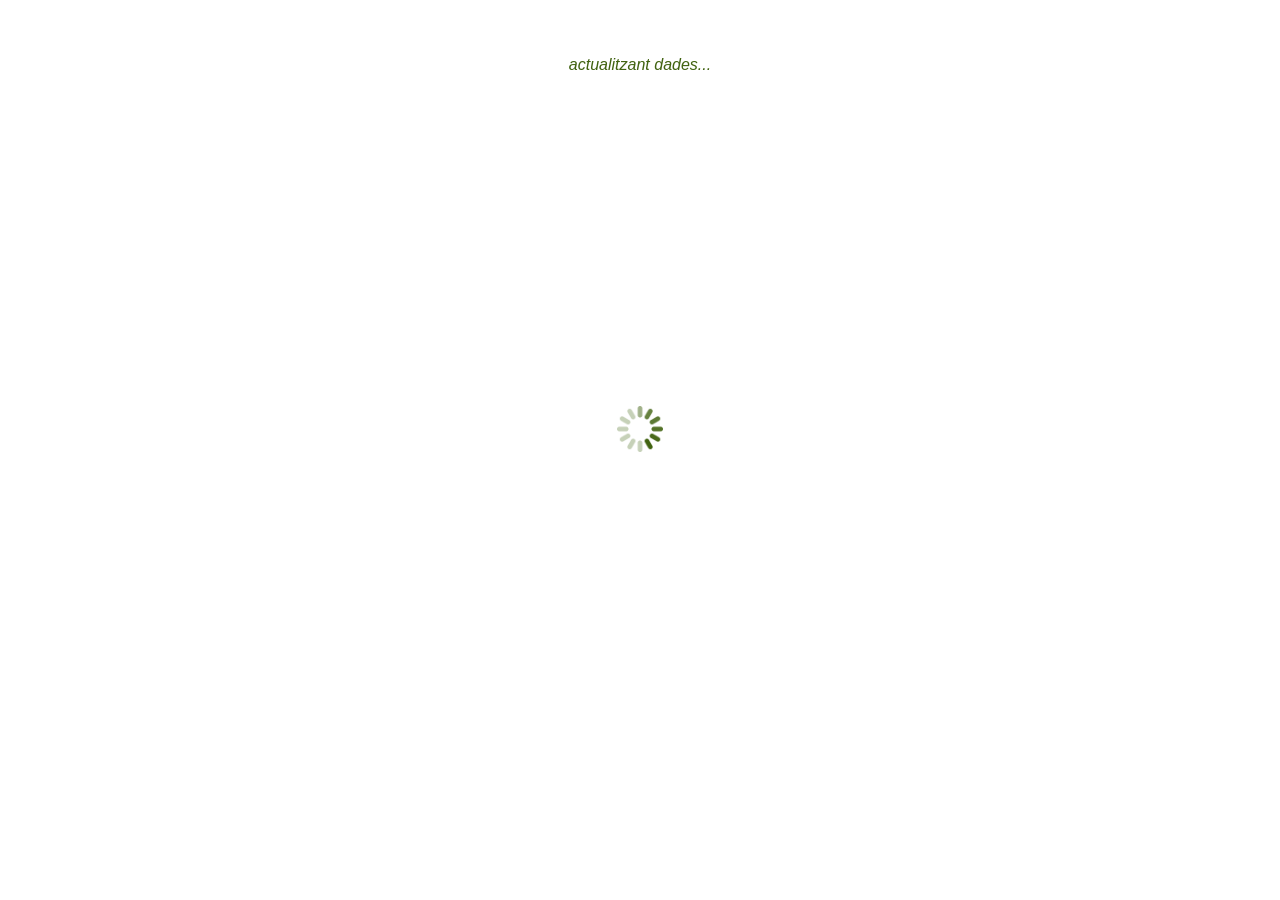
==== www/index.html @ baa171ff "20150701_1" ====
<!DOCTYPE html>
<!--
    Copyright (c) 2012-2014 Adobe Systems Incorporated. All rights reserved.

    Licensed to the Apache Software Foundation (ASF) under one
    or more contributor license agreements.  See the NOTICE file
    distributed with this work for additional information
    regarding copyright ownership.  The ASF licenses this file
    to you under the Apache License, Version 2.0 (the
    "License"); you may not use this file except in compliance
    with the License.  You may obtain a copy of the License at

    http://www.apache.org/licenses/LICENSE-2.0

    Unless required by applicable law or agreed to in writing,
    software distributed under the License is distributed on an
    "AS IS" BASIS, WITHOUT WARRANTIES OR CONDITIONS OF ANY
     KIND, either express or implied.  See the License for the
    specific language governing permissions and limitations
    under the License.
-->
<html>
    <head>
        <meta charset="utf-8" />
        <title>GISQ test</title>
        <meta name="description" content="" />
        <meta name="keywords" content="" />
        <meta name="author" content="" />
        <meta name="viewport" content="width=device-width; initial-scale=1" />
        <!-- WARNING: for iOS 7, remove the width=device-width and height=device-height attributes. See https://issues.apache.org/jira/browse/CB-4323 -->
        <!--<meta name="viewport" content="user-scalable=no, initial-scale=1, maximum-scale=1, minimum-scale=1, width=device-width, height=device-height, target-densitydpi=device-dpi" />-->
        <!-- !CSS -->
        <link href="css/themes/Rojos/rojo.css" rel="stylesheet" />
        <link href="css/themes/Rojos/jquery.mobile.icons.min.css" rel="stylesheet" />
        <link href="css/jquery.mobile.structure-1.4.5.min.css" rel="stylesheet" type="text/css" />
        <link href="css/jquery.mobile.datebox-1.0.2.min.css" rel="stylesheet" type="text/css" />
        <link href="css/utiles.css" rel="stylesheet" />

        <script src="js/jquery-1.11.1.min.js" type="text/javascript"></script>
        <script src="js/jquery.json-2.2.min.js" type="text/javascript"></script>
        <script src="js/jquery.mobile-1.4.5.min.js" type="text/javascript"></script>
        <script src="js/jquery.mobile.datebox-1.0.2.min.js" type="text/javascript"></script>
        <script src="js/jquery.ba-dotimeout.min.js" type="text/javascript"></script>
        <script src="js/diagnostic.js" type="text/javascript"></script>

        <!-- Base de dades (localStorage) -->
        <script src="js/jstorage.js" type="text/javascript"></script>

        <!-- Negocio  -->
        <script src="negocio/variables.js" type="text/javascript"></script>
        <script src="negocio/utilitats.js" type="text/javascript"></script>
        <script src="negocio/negoci.js" type="text/javascript"></script>
        <script src="negocio/baseDades.js" type="text/javascript"></script>
        <script src="negocio/webService.js" type="text/javascript"></script>
        <script src="negocio/pageTipoIncidencia.js" type="text/javascript"></script>
        <script src="negocio/pageDatosIncidencia.js" type="text/javascript"></script>
        <script src="negocio/pageIdentificacion.js" type="text/javascript"></script>
        <script src="negocio/pageConsultaIncidencias.js" type="text/javascript"></script>
        <script src="negocio/pageInfoEnvio.js" type="text/javascript"></script>
        <!-- objetos -->
        <script src="objetos/usuari.js" type="text/javascript"></script>
        <script src="objetos/carrer.js" type="text/javascript"></script>
        <script src="objetos/comunicat.js" type="text/javascript"></script>
        <script src="https://maps.googleapis.com/maps/api/js?v=3.exp&sensor=true&language=ca-ES"></script>
        <script type="text/javascript" charset="utf-8" src="EmailComposer.js"></script>

    </head>
    <body style="margin: auto; width: 100%;">
    <!-- Página Principal  -->
    <div data-role="page" id="pageIndex">
        <div data-role="content" data-theme="c" style="padding-left:0">
            <div class="div-loading fit-content">
                <label>actualitzant dades...</label>
            </div>
        </div>
    </div>
    <div data-role="page" id="pageTipoIncidencia">
        <div data-role="panel" id="leftmenu1" data-display="overlay" data-position="right" data-theme="c" style="background-color:#f3f3f3" class="ui-panel ui-panel-position-right ui-panel-display-overlay ui-body-a ui-panel-animate ui-panel-open">
            <div class="mi-cab-menu">
                <img alt="" src="images/logo-menu.png" height="42" /><div class="mi-cab-menu-texto">TEST</div>
            </div>
            <ul class="mi-ul">
                <li>
                    <a href="" onclick="abrirPagina('pageTipoIncidencia', false)"><div class="mi-selected">Nou comunicat</div></a>
                </li>
                <li>
                    <a href="" onclick="abrirPagina('pageIdentificacion', false)"><div>Identificació</div></a>
                </li>
                <li>
                    <a href="" onclick="abrirPagina('pageConsultaIncidencias', false)"><div>Llista comunicats</div></a>
                </li>
                <li id="liSalir1">
                    <a href="" onclick="salir()"><div>Sortir</div></a>
                </li>
            </ul>
        </div>
        <div data-role="header" data-theme="c" style="border: 0px">
            <table width="100%" cellspacing="0" cellpadding="0" border="0" class="tablacab">
                <tr>
                    <td width="90%" style="text-align: center">
                        <h3 style="margin: 0em">Tipus incidència</h3>
                    </td>
                    <td class="mi-util-ancho">
                        <div class="mi-boton-cab">
                            <a href="#leftmenu1"><img alt="" src="css/themes/Rojos/images/icons-png/bars-white.png" width="20" /></a>
                        </div>
                    </td>
                </tr>
            </table>
        </div>

        <div data-role="content" data-theme="c" style="padding-left:1%;padding-right:1%;padding-top:2%">
            <div id="divTipoInci">
            </div>
        </div>
    </div>
    <div data-role="page" id="pageDatosIncidencia">
        <div data-role="header"  data-theme="c" style="border: 0px">
            <table width="100%" cellspacing="0" cellpadding="0" border="0" class="tablacab">
                <tr>
                    <td align="left">
                        <div class="mi-util">
                            <a href="" onclick="handleBackButton()">
                                <table cellspacing="0" cellpadding="0" border="0" style="color: #ffffff;">
                                    <tr>
                                        <td>
                                            <img alt="" src="css/themes/Rojos/images/icons-png/carat-l-white.png" width="20" />
                                        </td>
                                        <td style="padding-left: 2px" >
                                            <h3 style="margin: 0em">
                                                Dades incidència
                                            </h3>
                                        </td>
                                    </tr>
                                </table>
                            </a>
                        </div>
                    </td>
                    <!--<td class="mi-util-ancho">-->
                        <!--<div class="mi-util">-->
                            <!--<a href="" onclick="handleBackButton()"><img alt="" src="css/themes/Rojos/images/icons-png/carat-l-white.png" width="20" /></a>-->
                        <!--</div>-->
                    <!--</td>-->
                    <!--<td align="center" style="height: 30px;padding-top: 3px">-->
                        <!--<h3  style="margin: 0em;">Dades incidència</h3>-->
                    <!--</td>-->
                </tr>
            </table>
        </div>
        <div data-role="content" data-theme="c" style="padding:0px">
            <div style="display:table;width: 98%; padding-top: 5px;padding-left:1%;padding-right: 1% ">
                <div id="divFoto" style="float:left;width:70%;">
                    <img id="imgFoto" src="images/sinFoto.png" style="max-height:130px;max-width:100%; border:1px solid #dddddd" onclick="abrirPagina('pageZoomFoto', false);" />
                </div>
                <div id="TipusInci" style="float:right;width:30%;margin-top:30px;text-align:center">
                    <img id="TipusInciImg" alt="" src="" style="width:40px;" />
                    <div id="TipusInciText" style="padding-top:7px;font-size:14px;color:#416310;"></div>
                </div>
            </div>
            <div style="padding-left:5px;padding-right: 5px">
                <table style="width: 100%;border:1px solid #dddddd">
                    <tr>
                        <td>
                            <div id="divDireccion" style="height: 185px;">
                                <table style="width: 100%;">
                                    <tr>
                                        <td class="tdSelect">
                                            <select name="selectLletraIniCARRER" id="selectLletraIniCARRER" data-theme="c" ></select>
                                        </td>
                                    </tr>
                                    <tr>
                                        <td class="tdSelect">
                                            <select name="selectCARRER"  id="selectCARRER"  data-theme="c" ></select>
                                        </td>
                                    </tr>
                                    <tr>
                                        <td>
                                            <input type="text" maxlength="5" placeholder="numero" name="inputNUM" data-inline="true" id="inputNUM"  data-mini="false" data-theme="c" data-placeholder="numero" />
                                        </td>
                                    </tr>
                                </table>

                            </div>
                            <div id="divCargarMapaAlta" class="div-loading" style="height: 185px;">
                                <label>cercant localització...</label>
                            </div>
                            <div id='divMensajeMapa' class="div-mensaje" style="height: 185px;">
                                <label id="lblMensajeMapa">
                                    la localització sobre plànol no ha estat possible
                                </label>
                                <a href="#" id="buttonReintentarMapa" onclick="abrirPagina('pageInfoEnvio', false)"
                                   data-mini="true" data-inline="false" data-role="button" data-theme="c" style="width:60%;height:25px ;padding-top:10px;text-align:center;margin:auto">
                                    Reintentar
                                </a>
                            </div>
                            <div id="divMapa" style="width: 100%">
                                <div id="divMapaAlta" style="height: 195px;">
                                </div>
                                <label id="labelDireccion"></label>
                            </div>
                        </td>
                    </tr>
                </table>
            </div>
            <div style="padding-left:5px;padding-right: 5px">
                <table style="width:100%">
                    <tr>
                        <td>
                            <input type="text" name="textareaComentari" id="textareaComentari" placeholder="la incidència, el suggeriment, la queixa, ..."
                                   data-clear-btn="true" />
                        </td>
                        <td style="width:30px">
                                <a id="buttonAudio" href="#" onclick="AudioGrabacionConfirma()">
                                <img id="imgAudio" src="images/micro.png" style="width:30px;float:right" />
                            </a>
                        </td>
                        <td style="width:30px">
                            <a id="buttonAudioPlay" href="#" >
                                <img id="imgAudioPlay" src="images/play_gray.png" style="width:30px;float:right" />
                            </a>
                        </td>
                    </tr>
                </table>
            </div>
            <div style="padding-left:5px;padding-right: 5px">
                <a href="#" id="buttonEnviar"  data-mini="true" data-inline="false" data-role="button" data-theme="c" style="width:90%;height:25px ;padding-top:10px;text-align:center;margin:auto">
                    Enviar
                </a>
            </div>
            <div id="divDatosIncidenciaEspera" class="fit-content" style="display: none">
                <div class="divCargar">

                </div>
                <div class="div-loading divCargarDatos"  style="height: 15%" ><label>pocessant dades...</label></div>
            </div>
            <div id="divDatosIncidenciaAudioPlay" class="fit-content" style="display: none">
                <div class="divCargar">

                </div>
                <div class="divCargarDatos"  style="height: 130px" >
                    <table width="100%">
                        <tr><td colspan="3">
                            <a  id="buttonAudioPlayCerrar" onclick="cerrarAudio()"   ><img alt=""  src="images/delete-red.png" style="width:20px;float:right" /></a>

                        </td></tr>
                        <tr>                    <td width="100px" valign="center" colspan="3" style="min-height: 20px">
                            <div style="border:1px solid #f5f5f5;background-color: #f5f5f5 ">
                            <p id="audio_position" style="font-family: Arial; font-size: 14pt ; font-weight: bold; height: 25px;"></p></div>
                        </td>
                        </tr>
                        <tr>
                            <td style="align-content: flex-start">
                                <a id="buttonAudioPlayPlay" href="#" onclick="AudioReproducir()">
                                    <img id="imgAudioPlayPlay" src="images/play_red.png" style="width:30px;float:left" />
                                </a>
                            </td>
                            <!--<td style="width:30px">-->
                                <!--<a id="buttonAudioPlayPause" href="#" onclick="pauseAudio()">-->
                                    <!--<img id="imgAudioPlayPause" src="images/pause_red.png" style="width:30px;float:right" />-->
                                <!--</a>-->
                            <!--</td>-->
                            <td style="width:30px">
                                <a id="buttonAudioPlayStop" href="#" onclick="stopAudio()">
                                    <img id="imgAudioPlayStop" src="images/stop_red.png" style="width:30px;float:right" />
                                </a>
                            </td>
                        </tr>
                    </table>

                </div>
            </div>
        </div>
    </div>
    <div data-role="page" id="pageInfoEnvio">
        <div data-role="header"  data-theme="c" style="border: 0px">
            <table width="100%" cellspacing="0" cellpadding="0" border="0" class="tablacab"><tr><td align="center" style="height: 30px;padding-top: 3px"><h3  style="margin: 0em;">Resultat enviament</h3></td></tr></table>
        </div>
        <div data-role="content" data-theme="c">
            <div id="divInfoEspera" class="div-loading" style="height: 185px;">
                <label>enviant incidència...</label>
            </div>
            <div id="divInfoResultado">
            <div id="InfoEnvioText" style="min-height:100px"> <label id="lblInfoEnvioText">
                Resultat de la comunicació
            </label></div>
            <div><table style="width:100%"><tr><td><a href="#" id="buttonBueva" onclick="abrirPagina('pageTipoIncidencia', false)"
                                                      data-mini="true" data-inline="false" data-role="button" data-theme="c" style="width:80%;height:25px ;padding-top:10px;text-align:center;margin:auto">
                Nova
            </a></td><td><a href="#" id="buttonSalir" onclick="salir()"
                            data-mini="true" data-inline="false" data-role="button" data-theme="c" style="width:80%;height:25px ;padding-top:10px;text-align:center;margin:auto">
                Sortir
            </a></td></tr></table></div></div>
        </div>
    </div>
    <div data-role="page" id="pageIdentificacion">
        <div data-role="panel" id="leftmenu2" data-display="overlay" data-position="right" data-theme="c" style="background-color:#f3f3f3" class="ui-panel ui-panel-position-right ui-panel-display-overlay ui-body-a ui-panel-animate ui-panel-open">
            <div class="mi-cab-menu">
                <img alt="" src="images/logo-menu.png" height="42"/><div class="mi-cab-menu-texto">TEST</div>
            </div>
            <ul class="mi-ul">
                <li>
                    <a href="" onclick="abrirPagina('pageTipoIncidencia', true)"><div>Nou comunicat</div></a>
                </li>
                <li>
                    <a href="" onclick="abrirPagina('pageIdentificacion', false)"><div class="mi-selected">Identificació</div></a>
                </li>
                <li>
                    <a href="" onclick="abrirPagina('pageConsultaIncidencias', true)"><div>Llista comunicats</div></a>
                </li>
                <li id="liSalir2">
                    <a href="" onclick="salir()"><div>Sortir</div></a>
                </li>
            </ul>
        </div>
        <div data-role="header" data-theme="c" style="border: 0px">
            <table width="100%" cellspacing="0" cellpadding="0" border="0" class="tablacab">
                <tr>
                    <td align="left">
                        <div class="mi-util" >
                            <a href="" onclick="handleBackButton()">
                                <table cellspacing="0" cellpadding="0" border="0" style="color: #ffffff;">
                                    <tr>
                                        <td>
                                            <img alt="" src="css/themes/Rojos/images/icons-png/carat-l-white.png" width="20" />
                                        </td>
                                        <td style="padding-left: 2px" >
                                            <h3 style="margin: 0em">Identificació</h3>
                                        </td>
                                    </tr>
                                </table>
                            </a>
                        </div>
                    </td>
                    <td class="mi-util-ancho">
                        <div class="mi-boton-cab" >
                            <a href="#leftmenu2"><img alt="" src="css/themes/Rojos/images/icons-png/bars-white.png" width="20" /></a>
                        </div>
                    </td>
                </tr>
            </table>
            <!--<table width="100%" cellspacing="0" cellpadding="0" border="0">-->
                <!--<tr>-->
                    <!--<td align="left">-->
                    <!--</td>-->
                    <!--<td class="mi-util-ancho">-->
                        <!--<div class="mi-util">-->
                            <!--<a href="" onclick="handleBackButton()"><img alt="" src="css/themes/Rojos/images/icons-png/carat-l-white.png" width="20" /></a>-->
                        <!--</div>-->
                    <!--</td>-->
                    <!--<td width="90%" style="text-align: center">-->
                        <!--<h3 style="margin: 0em;">Identificació</h3>-->
                    <!--</td>-->
                    <!--<td class="mi-util-ancho">-->
                    <!--</td>-->
                <!--</tr>-->
            <!--</table>-->
        </div>
        <div data-role="content" data-theme="c">
            <div id="divUsuario">
                <div data-role="fieldcontain">
                    <!-- <label for="inputNOM">nom</label> -->
                    <input type="text" name="inputNOM" id="inputNOM" data-inline="true" data-mini="false"
                           data-theme="c" placeholder="el meu nom ..." data-clear-btn="false" />
                    <!-- <label for="inputCOGNOM1">primer cognom</label> -->
                    <input type="text" name="inputCOGNOM1" id="inputCOGNOM1" data-inline="true" data-mini="false"
                           data-theme="c" placeholder="el meu primer cognom ..." data-clear-btn="false" />
                    <!-- <label for="inputCOGNOM2">segon cognom</label> -->
                    <input type="text" name="inputCOGNOM2" id="inputCOGNOM2" data-inline="true" data-mini="false"
                           data-theme="c" placeholder="el meu segon cognom ..." data-clear-btn="false" />
                    <!-- <label for="inputDNI">dni</label> -->
                    <input type="text" name="inputDNI" id="inputDNI" data-inline="true" data-mini="false"
                           data-theme="c" placeholder="el meu dni ..." data-clear-btn="false" />
                    <!-- <label for="inputEMAIL">email</label> -->
                    <input type="text" name="inputEMAIL" id="inputEMAIL" data-inline="true" data-mini="false"
                           data-theme="c" placeholder="la meva adreça electrònica ..." data-clear-btn="false" style="color:#9cbd27;" />
                    <!-- <label for="inputTEL">telèfon</label> -->
                    <input type="text" name="inputTELEFON" id="inputTELEFON" data-inline="true" data-mini="false"
                           data-theme="c" placeholder="el meu telèfon mòbil ..." data-clear-btn="false" />
                </div>
            </div>
            <div><table style="width:100%"><tr><td><a href="#" id="buttonIdentLimpiar" onclick="LimpiarDatosCiudadano()"
                                                      data-mini="true" data-inline="false" data-role="button" data-theme="c" style="width:80%;height:25px ;padding-top:10px;text-align:center;margin:auto">
                Netejar
            </a></td><td><a href="#" id="buttonIdentGuardar" onclick="guardaDatosCiudadano()"
                            data-mini="true" data-inline="false" data-role="button" data-theme="c" style="width:80%;height:25px ;padding-top:10px;text-align:center;margin:auto">
                Desar
            </a></td></tr></table></div>
        </div>
    </div>
    <div data-role="page" id="pageConsultaIncidencias" >
        <div data-role="panel" id="leftmenu3" data-display="overlay" data-position="right" data-theme="c" style="background-color:#f3f3f3" class="ui-panel ui-panel-position-right ui-panel-display-overlay ui-body-a ui-panel-animate ui-panel-open">
            <div class="mi-cab-menu">
                <img alt="" src="images/logo-menu.png" height="42" /><div class="mi-cab-menu-texto">TEST</div>
            </div>
            <ul class="mi-ul">
                <li>
                    <a href="" onclick="abrirPagina('pageTipoIncidencia', false)"><div>Nou comunicat</div></a>
                </li>
                <li>
                    <a href="" onclick="abrirPagina('pageIdentificacion', false)"><div>Identificació</div></a>
                </li>
                <li>
                    <a href="" onclick="abrirPagina('pageConsultaIncidencias', false)"><div class="mi-selected">Llista comunicats</div></a>
                </li>
                <li id="liSalir3">
                    <a href="" onclick="salir()"><div>Sortir</div></a>
                </li>
            </ul>
        </div>
        <div data-role="header" data-theme="c" style="border: 0px">
            <table width="100%" cellspacing="0" cellpadding="0" border="0" class="tablacab">
                <tr>
                    <td align="left">
                        <div class="mi-util">
                            <a href="" onclick="handleBackButton()">
                                <table cellspacing="0" cellpadding="0" border="0" style="color: #ffffff;">
                                    <tr>
                                        <td>
                                            <img alt="" src="css/themes/Rojos/images/icons-png/carat-l-white.png" width="20" />
                                        </td>
                                        <td style="padding-left: 2px" >
                                            <h3 style="margin: 0em">
                                                Reportats
                                            </h3>
                                        </td>
                                    </tr>
                                </table>
                            </a>
                        </div>
                    </td>
                    <!--<td class="mi-util-ancho">-->
                        <!--<div class="mi-util">-->
                            <!--<a href="" onclick="handleBackButton()"><img alt="" src="css/themes/Rojos/images/icons-png/carat-l-white.png" width="20" /></a>-->
                        <!--</div>-->
                    <!--</td>-->
                    <!--<td width="90%" style="text-align: center">-->
                        <!--<h3 style="margin: 0em">Reportats</h3>-->
                    <!--</td>-->
                    <td  class="mi-util-ancho">
                        <div class="mi-boton-cab" >
                            <a  href="" id="buttonBorrarHistoricoComunicados" ><img alt="" src="images/delete-white.png" width="20" /></a>
                        </div>
                    </td>
                    <td  class="mi-util-ancho">
                        <div class="mi-boton-cab">
                            <a  href="" id="buttonEnviamentDePendents" ><img alt=""  src="css/themes/Rojos/images/icons-png/refresh-white.png" width="20" /></a>
                        </div>
                    </td>
                    <td  class="mi-util-ancho">
                        <div class="mi-boton-cab">
                            <a id="buttonMostrarEnPlano" href="" ><img alt="" src="css/themes/Rojos/images/icons-png/location-white.png" width="20" /></a>
                        </div>
                    </td>
                    <td class="mi-util-ancho">
                        <div class="mi-boton-cab">
                            <a href="#leftmenu3"><img alt="" src="css/themes/Rojos/images/icons-png/bars-white.png" width="20" /></a>
                        </div>
                    </td>
                </tr>
            </table>
        </div>
        <div data-role="content" data-theme="c" style="padding: 0px">
            <div id="divListaIncidencias" style="margin-top: 0; vertical-align: top;">
                        <div class="content-primary" id="divLista">
                            <ul id="listviewLista" style="list-style: none;margin: 0.5em;padding: 0em">
                            </ul>
                        </div>
            </div>
            <div id="divConsultaIncidenciasEspera" class="fit-content" style="display: none">
                <div class="divCargar">
                </div>
                <div class="div-loading divCargarDatos" style="height: 15%" ><label>actualitzant dades...</label></div>
            </div>
        </div>
    </div>

    <div data-role="page" id="pageConsultaIncidenciasMapa" style="border: 0px">
        <div data-role="panel" id="leftmenu4" data-display="overlay" data-position="right" data-theme="c" style="background-color:#f3f3f3" class="ui-panel ui-panel-position-right ui-panel-display-overlay ui-body-a ui-panel-animate ui-panel-open">
            <div class="mi-cab-menu">
                <img alt="" src="images/logo-menu.png" height="42" /><div class="mi-cab-menu-texto">TEST</div>
            </div>
            <ul class="mi-ul">
                <li>
                    <a href="" onclick="abrirPagina('pageTipoIncidencia', false)"><div>Nou comunicat</div></a>
                </li>
                <li>
                    <a href="" onclick="abrirPagina('pageIdentificacion', false)"><div>Identificació</div></a>
                </li>
                <li>
                    <a href="" onclick="abrirPagina('pageConsultaIncidencias', false)"><div class="mi-selected">Llista comunicats</div></a>
                </li>
                <li id="liSalir4">
                    <a href="" onclick="salir()"><div>Sortir</div></a>
                </li>
            </ul>
        </div>
        <div data-role="header" data-theme="c" style="border: 0px">
            <table width="100%" cellspacing="0" cellpadding="0" border="0" class="tablacab">
                <tr>
                    <td align="left">
                        <div class="mi-util">
                            <a href="" onclick="handleBackButton()">
                                <table cellspacing="0" cellpadding="0" border="0" style="color: #ffffff;">
                                    <tr>
                                        <td>
                                            <img alt="" src="css/themes/Rojos/images/icons-png/carat-l-white.png" width="20" />
                                        </td>
                                        <td style="padding-left: 2px" >
                                            <h3 style="margin: 0em">
                                                Reportats
                                            </h3>
                                        </td>
                                    </tr>
                                </table>
                            </a>
                        </div>
                    </td>
                    <!--<td class="mi-util-ancho">-->
                        <!--<div class="mi-util">-->
                            <!--<a href="" onclick="handleBackButton()"><img alt="" src="css/themes/Rojos/images/icons-png/carat-l-white.png" width="20" /></a>-->
                        <!--</div>-->
                    <!--</td>-->
                    <!--<td width="90%" style="text-align: center">-->
                        <!--<h3 style="margin: 0em">Reportats</h3>-->
                    <!--</td>-->
                    <td  class="mi-util-ancho">
                        <div class="mi-boton-cab" >
                            <a  href="" id="buttonMostrarEnLista"><img alt="" src="css/themes/Rojos/images/icons-png/bullets-white.png" width="20" /></a>
                        </div>
                    </td>
                    <td class="mi-util-ancho">
                        <div class="mi-boton-cab">
                            <a href="#leftmenu4"><img alt="" src="css/themes/Rojos/images/icons-png/bars-white.png" width="20" /></a>
                        </div>
                    </td>
                </tr>
            </table>
        </div>

        <div data-role="content" data-theme="c" class="fit-content" style="padding: 2px">
                <div id="divSobreMapaConsulta">
                    <div id="divMapaConsulta" style="width: 100%;height: 100%">
                    </div>
                </div>
        </div>
    </div>

    <div data-role="page" id="pageConsultaIncidenciasFicha" style="border: 0px">
        <div data-role="header" data-theme="c" style="border: 0px">
            <table width="100%" cellspacing="0" cellpadding="0" border="0" class="tablacab"><tr>
                <td align="left">
                    <div class="mi-util">
                        <a href="" onclick="handleBackButton()">
                            <table cellspacing="0" cellpadding="0" border="0" style="color: #ffffff;">
                                <tr>
                                    <td>
                                        <img alt="" src="css/themes/Rojos/images/icons-png/carat-l-white.png" width="20" />
                                    </td>
                                    <td style="padding-left: 2px" >
                                        <h3 style="margin: 0em">
                                            Comunicat - id:
                                        </h3>
                                    </td>
                                    <td style="padding-left: 2px" ><h3 id="labelCOMUNICAT_ID" style="margin: 0em" ></h3></td>
                                </tr>
                            </table>
                        </a>
                    </div>
                </td>
                <td  class="mi-util-ancho">
                    <div class="mi-boton-cab" >
                        <a  href="" id="buttonBorrarFichaComunicado" ><img alt="" src="images/delete-white.png" width="20" /></a>
                    </div>
                </td>
            </tr></table>
        </div>

        <div data-role="content" data-theme="c" style="padding: 0em">
            <div  style="width:100%;height:200px;background-color: #efefef;border: 1px solid #efefef;margin: 0px;line-height: 200px;text-align: center">
                <img id="imgCOMUNICAT_FOTO" src="images/SinFoto.png" style="max-width:100%;max-height:200px;display: inline-block;vertical-align:middle" />
            </div>
            <div style="padding: 5px" id="divFicha">
                <table cellpadding="1" cellspacing="0" border="0" style="width: 98%;table-layout: fixed">
                    <tr>
                    <td style="text-align: right"><label style="color: #DB0D36" id="labelCOMUNICAT_ESTAT"></label></td>
                </tr>
                    <tr>
                    <td><label id="labelCOMUNICAT_TIPUS"  style="font-weight: bold;"></label>
                    </td>
                </tr>
                    <tr>
                    <td><label id="labelCOMUNICAT_CARRER"></label></td>
                </tr>
                </table>
                <table cellpadding="1" cellspacing="0" border="0" style="width: 98%;table-layout: fixed;margin-left: 5px">
                    <tr>
                        <td><div style="float: left;width: 30%;font-weight: bold;">incidència:</div><div style="float: right;width:70%" ><label id="labelCOMUNICAT_REFERENCIA"></label></div></td>
                    </tr>
                    <tr>
                    <td><div style="float: left;width: 30%;font-weight: bold;">data:</div><div style="float: right;width: 70%" ><label id="labelCOMUNICAT_DATA"></label></div></td>
                </tr>
                    <tr id="fecharesuelta">
                        <td><div style="float: left;width: 30%;font-weight: bold;">resolta:</div><div style="float: right;width: 70%" ><label id="labelCOMUNICAT_DATARES"></label></div></td>
                    </tr>
                </table>
                <table cellpadding="1" cellspacing="0" border="0" style="width: 98%;table-layout: fixed;margin-left: 5px">
                    <tr><td style="font-weight: bold;">comentari</td></tr>
                    <tr><td ><label id="labelCOMUNICAT_COMENTARI"></label></td></tr>
                </table>
            </div>
        </div>
    </div>

    <div data-role="page" id="pageZoomFoto" data-theme="c" style="border: 0px">
        <div data-role="header" data-theme="c" style="border: 0px">
            <table cellspacing="0" cellpadding="0" border="0" class="tablacab"><tr><td class="mi-util-ancho">
                <div class="mi-util">
                    <a href="" onclick="handleBackButton()">
                        <img alt="" src="css/themes/Rojos/images/icons-png/carat-l-white.png" width="20" />
                    </a>
                </div>
            </td>
            </tr>
            </table>
        </div>
        <div data-role="content" data-theme="c" style="padding:2px;" >
            <div>
                <img id="imgZoomFoto" src="" border='1' width="100%" />
            </div>
        </div>
    </div>


    <script type="text/javascript">
        // EVENTOS ----------------------------------------------------------------------------------------------------------

        $('.mi-util').bind('touchstart', function(){
            $(this).addClass('mi-util-hover');
        });

        $('.mi-util').bind('touchend', function(){
            $(this).removeClass('mi-util-hover');
        });

        $('.mi-boton-cab').bind('touchstart', function(){
            $(this).addClass('mi-boton-cab-hover');
        });

        $('.mi-boton-cab').bind('touchend', function(){
            $(this).removeClass('mi-boton-cab-hover');
        });

        $("#selectLletraIniCARRER").bind( "change", function(event, ui) {
            cargaCarrersEnArray(); //rellena el array de calles que empiezan por esa letra desde el fic XML
            cargaCalles();  //rellena el combo desde el array de Carrers
        });


        $(document).bind("mobileinit", function () { $.mobile.page.prototype.options.addBackBtn = true; $.mobile.activeBtnClass="none"; });

        $(window.document).on("mobileinit", function () {
            $.mobile.loader.prototype.options.text = "loading";
            $.mobile.loader.prototype.options.textVisible = true;
            $.mobile.loader.prototype.options.theme = "c";
            $.mobile.loader.prototype.options.html = "";
            $.mobile.activeBtnClass="none";
        });
        $.mobile.loading("show", {
            text: "foo",
            textVisible: true,
            theme: "z",
            html: ""
        });
    </script>

        <!--<script type="text/javascript" src="js/cordova-2.1.0.js"></script>-->
    <script type="text/javascript" src="cordova.js"></script>
    <!--<script type="text/javascript" src="negocio/propio_ios.js"></script>-->
    <script type="text/javascript" src="negocio/propio_resto.js"></script>
    <script type="text/javascript" src="negocio/index.js"></script>
    <script src="negocio/audio.js" type="text/javascript"></script>
    <script type="text/javascript">
        app.initialize();
    </script>
    </body>
</html>
---- www/css/themes/Rojos/rojo.css ----
/*!
* jQuery Mobile 1.4.5
* Git HEAD hash: 68e55e78b292634d3991c795f06f5e37a512decc <> Date: Fri Oct 31 2014 17:33:30 UTC
* http://jquerymobile.com
*
* Copyright 2010, 2014 jQuery Foundation, Inc. and othercontributors
* Released under the MIT license.
* http://jquery.org/license
*
*/


/* Globals */
/* Font
-----------------------------------------------------------------------------------------------------------*/
html {
	font-size: 100%;
}
body,
input,
select,
textarea,
button,
.ui-btn {
	font-size: 1em;
	line-height: 1.3;
	 font-family:  "Arimo","Helvetica Neue",Helvetica,Arial,sans-serif; /*sans-serif /*{global-font-family}*/;
}
legend,
.ui-input-text input,
.ui-input-search input {
	color: inherit;
	text-shadow: inherit;
}
/* Form labels (overrides font-weight bold in bars, and mini font-size) */
.ui-mobile label,
div.ui-controlgroup-label {
	font-weight: normal;
	font-size: 16px;
}
/* Separators
-----------------------------------------------------------------------------------------------------------*/
/* Field contain separator (< 28em) */
.ui-field-contain {
	border-bottom-color: #828282;
	border-bottom-color: rgba(0,0,0,.15);
	border-bottom-width: 1px;
	border-bottom-style: solid;
}
/* Table opt-in classes: strokes between each row, and alternating row stripes */
/* Classes table-stroke and table-stripe are deprecated in 1.4. */
.table-stroke thead th,
.table-stripe thead th,
.table-stripe tbody tr:last-child {
	border-bottom: 1px solid #d6d6d6; /* non-RGBA fallback */
	border-bottom: 1px solid rgba(0,0,0,.1);
}
.table-stroke tbody th,
.table-stroke tbody td {
	border-bottom: 1px solid #e6e6e6; /* non-RGBA fallback  */
	border-bottom: 1px solid rgba(0,0,0,.05);
}
.table-stripe.table-stroke tbody tr:last-child th,
.table-stripe.table-stroke tbody tr:last-child td {
	border-bottom: 0;
}
.table-stripe tbody tr:nth-child(odd) td,
.table-stripe tbody tr:nth-child(odd) th {
	background-color: #eeeeee; /* non-RGBA fallback  */
	background-color: rgba(0,0,0,.04);
}
/* Buttons
-----------------------------------------------------------------------------------------------------------*/
.ui-btn,
label.ui-btn {
	font-weight: bold;
	border-width: 1px;
	border-style: solid;
}
.ui-btn {
	text-decoration: none !important;
}
.ui-btn-active {
	cursor: pointer;
}
/* Corner rounding
-----------------------------------------------------------------------------------------------------------*/
/* Class ui-btn-corner-all deprecated in 1.4 */
.ui-corner-all {
	-webkit-border-radius: 0em /*{global-radii-blocks}*/;
	border-radius: 0em /*{global-radii-blocks}*/;
}
/* Buttons */
.ui-btn-corner-all,
.ui-btn.ui-corner-all,
/* Slider track */
.ui-slider-track.ui-corner-all,
/* Flipswitch */
.ui-flipswitch.ui-corner-all,
/* Count bubble */
.ui-li-count {
	-webkit-border-radius: 0em /*{global-radii-buttons}*/;
	border-radius: 0em /*{global-radii-buttons}*/;
}
/* Icon-only buttons */
.ui-btn-icon-notext.ui-btn-corner-all,
.ui-btn-icon-notext.ui-corner-all {
	-webkit-border-radius: 0em;
	border-radius: 0em;
}
/* Radius clip workaround for cleaning up corner trapping */
.ui-btn-corner-all,
.ui-corner-all {
	-webkit-background-clip: padding;
	background-clip: padding-box;
}
/* Popup arrow */
.ui-popup.ui-corner-all > .ui-popup-arrow-guide {
	left: 0em /*{global-radii-blocks}*/;
	right: 0em /*{global-radii-blocks}*/;
	top: 0em /*{global-radii-blocks}*/;
	bottom: 0em /*{global-radii-blocks}*/;
}
/* Shadow
-----------------------------------------------------------------------------------------------------------*/
.ui-shadow {
	-webkit-box-shadow: 0 1px 3px /*{global-box-shadow-size}*/ rgba(70,2,15,0.2) /*{global-box-shadow-color}*/;
	-moz-box-shadow: 0 1px 3px /*{global-box-shadow-size}*/ rgba(70,2,15,0.2) /*{global-box-shadow-color}*/;
	box-shadow: 0 1px 3px /*{global-box-shadow-size}*/ rgba(70,2,15,0.2) /*{global-box-shadow-color}*/;
}
.ui-shadow-inset {
	-webkit-box-shadow: inset 0 1px 3px /*{global-box-shadow-size}*/ rgba(70,2,15,0.2) /*{global-box-shadow-color}*/;
	-moz-box-shadow: inset 0 1px 3px /*{global-box-shadow-size}*/ rgba(70,2,15,0.2) /*{global-box-shadow-color}*/;
	box-shadow: inset 0 1px 3px /*{global-box-shadow-size}*/ rgba(70,2,15,0.2) /*{global-box-shadow-color}*/;
}
.ui-overlay-shadow {
	-webkit-box-shadow: 0 0 12px 		rgba(0,0,0,.6);
	-moz-box-shadow: 0 0 12px 			rgba(0,0,0,.6);
	box-shadow: 0 0 12px 				rgba(0,0,0,.6);
}
/* Icons
-----------------------------------------------------------------------------------------------------------*/
.ui-btn-icon-left:after,
.ui-btn-icon-right:after,
.ui-btn-icon-top:after,
.ui-btn-icon-bottom:after,
.ui-btn-icon-notext:after {
	background-color: #941919 /*{global-icon-color}*/;
	background-color: rgba(148,25,25,0.15) /*{global-icon-disc}*/;
	background-position: center center;
	background-repeat: no-repeat;
	-webkit-border-radius: 0em;
	border-radius: 0em;
}
/* Alt icons */
.ui-alt-icon.ui-btn:after,
.ui-alt-icon .ui-btn:after,
html .ui-alt-icon.ui-checkbox-off:after,
html .ui-alt-icon.ui-radio-off:after,
html .ui-alt-icon .ui-checkbox-off:after,
html .ui-alt-icon .ui-radio-off:after {
	background-color: #941919 /*{global-icon-color}*/;
	background-color: rgba(148,25,25,0.15) /*{global-icon-disc}*/;
}
/* No disc */
.ui-nodisc-icon.ui-btn:after,
.ui-nodisc-icon .ui-btn:after {
	background-color: transparent;
}
/* Icon shadow */
.ui-shadow-icon.ui-btn:after,
.ui-shadow-icon .ui-btn:after {
	-webkit-box-shadow: 0 1px 0 rgba(255,255,255,.4) /*{global-icon-shadow}*/;
	-moz-box-shadow: 0 1px 0 rgba(255,255,255,.4) /*{global-icon-shadow}*/;
	box-shadow: 0 1px 0 rgba(255,255,255,.4) /*{global-icon-shadow}*/;
}
/* Checkbox and radio */
.ui-btn.ui-checkbox-off:after,
.ui-btn.ui-checkbox-on:after,
.ui-btn.ui-radio-off:after,
.ui-btn.ui-radio-on:after {
	display: block;
	width: 18px;
	height: 18px;
	margin: -9px 2px 0 2px;
}
.ui-checkbox-off:after,
.ui-btn.ui-radio-off:after {
	filter: Alpha(Opacity=30);
	opacity: .3;
}
.ui-btn.ui-checkbox-off:after,
.ui-btn.ui-checkbox-on:after {
	-webkit-border-radius: .1875em;
	border-radius: .1875em;
}
.ui-btn.ui-checkbox-off:after {
	background-color: #666;
	background-color: rgba(0,0,0,.3);
}
.ui-radio .ui-btn.ui-radio-on:after {
	background-image: none;
	background-color: #fff;
	width: 8px;
	height: 8px;
	border-width: 5px;
	border-style: solid; 
}
.ui-alt-icon.ui-btn.ui-radio-on:after,
.ui-alt-icon .ui-btn.ui-radio-on:after {
	background-color: #000;
}
/* Loader */
.ui-icon-loading {
	background: url("images/ajax-loader.gif");
	background-size: 2.875em 2.875em;
}
/* Swatches */
/* A
-----------------------------------------------------------------------------------------------------------*/
/* Bar: Toolbars, dividers, slider track */
.ui-bar-a,
.ui-page-theme-a .ui-bar-inherit,
html .ui-bar-a .ui-bar-inherit,
html .ui-body-a .ui-bar-inherit,
html body .ui-group-theme-a .ui-bar-inherit {
	background-color: #e9e9e9 /*{a-bar-background-color}*/;
	border-color: #dddddd /*{a-bar-border}*/;
	color: #333333 /*{a-bar-color}*/;
	text-shadow: 0 /*{a-bar-shadow-x}*/ 0px /*{a-bar-shadow-y}*/ 0 /*{a-bar-shadow-radius}*/ #eeeeee /*{a-bar-shadow-color}*/;
	font-weight: bold;
}
.ui-bar-a {
	border-width: 1px;
	border-style: solid;
}
/* Page and overlay */
.ui-overlay-a,
.ui-page-theme-a,
.ui-page-theme-a .ui-panel-wrapper {
	background-color: #ffffff /*{a-page-background-color}*/;
	border-color: #bbbbbb /*{a-page-border}*/;
	color: #333333 /*{a-page-color}*/;
	text-shadow: 0 /*{a-page-shadow-x}*/ 0px /*{a-page-shadow-y}*/ 0 /*{a-page-shadow-radius}*/ #f3f3f3 /*{a-page-shadow-color}*/;
}
/* Body: Read-only lists, text inputs, collapsible content */
.ui-body-a,
.ui-page-theme-a .ui-body-inherit,
html .ui-bar-a .ui-body-inherit,
html .ui-body-a .ui-body-inherit,
html body .ui-group-theme-a .ui-body-inherit,
html .ui-panel-page-container-a {
	background-color: #ffffff /*{a-body-background-color}*/;
	border-color: #dddddd /*{a-body-border}*/;
	color: #333333 /*{a-body-color}*/;
	text-shadow: 0 /*{a-body-shadow-x}*/ 0px /*{a-body-shadow-y}*/ 0 /*{a-body-shadow-radius}*/ #f3f3f3 /*{a-body-shadow-color}*/;
}
.ui-body-a {
	border-width: 1px;
	border-style: solid;
}
/* Links */
.ui-page-theme-a a,
html .ui-bar-a a,
html .ui-body-a a,
html body .ui-group-theme-a a {
	color: #3388cc /*{a-link-color}*/;
	font-weight: bold;
}
.ui-page-theme-a a:visited,
html .ui-bar-a a:visited,
html .ui-body-a a:visited,
html body .ui-group-theme-a a:visited {
    color: #3388cc /*{a-link-visited}*/;
}
.ui-page-theme-a a:hover,
html .ui-bar-a a:hover,
html .ui-body-a a:hover,
html body .ui-group-theme-a a:hover {
	color: #005599 /*{a-link-hover}*/;
}
.ui-page-theme-a a:active,
html .ui-bar-a a:active,
html .ui-body-a a:active,
html body .ui-group-theme-a a:active {
	color: #005599 /*{a-link-active}*/;
}
/* Button up */
.ui-page-theme-a .ui-btn,
html .ui-bar-a .ui-btn,
html .ui-body-a .ui-btn,
html body .ui-group-theme-a .ui-btn,
html head + body .ui-btn.ui-btn-a,
/* Button visited */
.ui-page-theme-a .ui-btn:visited,
html .ui-bar-a .ui-btn:visited,
html .ui-body-a .ui-btn:visited,
html body .ui-group-theme-a .ui-btn:visited,
html head + body .ui-btn.ui-btn-a:visited {
	background-color: #f6f6f6 /*{a-bup-background-color}*/;
	border-color: #dddddd /*{a-bup-border}*/;
	color: #333333 /*{a-bup-color}*/;
	text-shadow: 0 /*{a-bup-shadow-x}*/ 0px /*{a-bup-shadow-y}*/ 0 /*{a-bup-shadow-radius}*/ #f3f3f3 /*{a-bup-shadow-color}*/;
}
/* Button hover */
.ui-page-theme-a .ui-btn:hover,
html .ui-bar-a .ui-btn:hover,
html .ui-body-a .ui-btn:hover,
html body .ui-group-theme-a .ui-btn:hover,
html head + body .ui-btn.ui-btn-a:hover {
	background-color: #ededed /*{a-bhover-background-color}*/;
	border-color: #dddddd /*{a-bhover-border}*/;
	color: #333333 /*{a-bhover-color}*/;
	text-shadow: 0 /*{a-bhover-shadow-x}*/ 0px /*{a-bhover-shadow-y}*/ 0 /*{a-bhover-shadow-radius}*/ #f3f3f3 /*{a-bhover-shadow-color}*/;
}
/* Button down */
.ui-page-theme-a .ui-btn:active,
html .ui-bar-a .ui-btn:active,
html .ui-body-a .ui-btn:active,
html body .ui-group-theme-a .ui-btn:active,
html head + body .ui-btn.ui-btn-a:active {
	background-color: #e8e8e8 /*{a-bdown-background-color}*/;
	border-color: #dddddd /*{a-bdown-border}*/;
	color: #333333 /*{a-bdown-color}*/;
	text-shadow: 0 /*{a-bdown-shadow-x}*/ 0px /*{a-bdown-shadow-y}*/ 0 /*{a-bdown-shadow-radius}*/ #f3f3f3 /*{a-bdown-shadow-color}*/;
}
/* Active button */
.ui-page-theme-a .ui-btn.ui-btn-active,
html .ui-bar-a .ui-btn.ui-btn-active,
html .ui-body-a .ui-btn.ui-btn-active,
html body .ui-group-theme-a .ui-btn.ui-btn-active,
html head + body .ui-btn.ui-btn-a.ui-btn-active,
/* Active checkbox icon */
.ui-page-theme-a .ui-checkbox-on:after,
html .ui-bar-a .ui-checkbox-on:after,
html .ui-body-a .ui-checkbox-on:after,
html body .ui-group-theme-a .ui-checkbox-on:after,
.ui-btn.ui-checkbox-on.ui-btn-a:after,
/* Active flipswitch background */
.ui-page-theme-a .ui-flipswitch-active,
html .ui-bar-a .ui-flipswitch-active,
html .ui-body-a .ui-flipswitch-active,
html body .ui-group-theme-a .ui-flipswitch-active,
html body .ui-flipswitch.ui-bar-a.ui-flipswitch-active,
/* Active slider track */
.ui-page-theme-a .ui-slider-track .ui-btn-active,
html .ui-bar-a .ui-slider-track .ui-btn-active,
html .ui-body-a .ui-slider-track .ui-btn-active,
html body .ui-group-theme-a .ui-slider-track .ui-btn-active,
html body div.ui-slider-track.ui-body-a .ui-btn-active {
	background-color: #3388cc /*{a-active-background-color}*/;
	border-color: #3388cc /*{a-active-border}*/;
	color: #ffffff /*{a-active-color}*/;
	text-shadow: 0 /*{a-active-shadow-x}*/ 0px /*{a-active-shadow-y}*/ 0 /*{a-active-shadow-radius}*/ #005599 /*{a-active-shadow-color}*/;
}
/* Active radio button icon */
.ui-page-theme-a .ui-radio-on:after,
html .ui-bar-a .ui-radio-on:after,
html .ui-body-a .ui-radio-on:after,
html body .ui-group-theme-a .ui-radio-on:after,
.ui-btn.ui-radio-on.ui-btn-a:after {
	border-color: #3388cc /*{a-active-background-color}*/;
}
/* Focus */
.ui-page-theme-a .ui-btn:focus,
html .ui-bar-a .ui-btn:focus,
html .ui-body-a .ui-btn:focus,
html body .ui-group-theme-a .ui-btn:focus,
html head + body .ui-btn.ui-btn-a:focus,
/* Focus buttons and text inputs with div wrap */
.ui-page-theme-a .ui-focus,
html .ui-bar-a .ui-focus,
html .ui-body-a .ui-focus,
html body .ui-group-theme-a .ui-focus,
html head + body .ui-btn-a.ui-focus,
html head + body .ui-body-a.ui-focus {
	-webkit-box-shadow: 0 0 12px #3388cc /*{a-active-background-color}*/;
	-moz-box-shadow: 0 0 12px #3388cc /*{a-active-background-color}*/;
	box-shadow: 0 0 12px #3388cc /*{a-active-background-color}*/;
}
/* B
-----------------------------------------------------------------------------------------------------------*/
/* Bar: Toolbars, dividers, slider track */
.ui-bar-b,
.ui-page-theme-b .ui-bar-inherit,
html .ui-bar-b .ui-bar-inherit,
html .ui-body-b .ui-bar-inherit,
html body .ui-group-theme-b .ui-bar-inherit {
	background-color: #e9e9e9 /*{b-bar-background-color}*/;
	border-color: #dddddd /*{b-bar-border}*/;
	color: #333333 /*{b-bar-color}*/;
	text-shadow: 0 /*{b-bar-shadow-x}*/ 0px /*{b-bar-shadow-y}*/ 0 /*{b-bar-shadow-radius}*/ #eeeeee /*{b-bar-shadow-color}*/;
	font-weight: bold;
}
.ui-bar-b {
	border-width: 1px;
	border-style: solid;
}
/* Page and overlay */
.ui-overlay-b,
.ui-page-theme-b,
.ui-page-theme-b .ui-panel-wrapper {
	background-color: #f9f9f9 /*{b-page-background-color}*/;
	border-color: #bbbbbb /*{b-page-border}*/;
	color: #333333 /*{b-page-color}*/;
	text-shadow: 0 /*{b-page-shadow-x}*/ 0px /*{b-page-shadow-y}*/ 0 /*{b-page-shadow-radius}*/ #f3f3f3 /*{b-page-shadow-color}*/;
}
/* Body: Read-only lists, text inputs, collapsible content */
.ui-body-b,
.ui-page-theme-b .ui-body-inherit,
html .ui-bar-b .ui-body-inherit,
html .ui-body-b .ui-body-inherit,
html body .ui-group-theme-b .ui-body-inherit,
html .ui-panel-page-container-b {
	background-color: #ffffff /*{b-body-background-color}*/;
	border-color: #dddddd /*{b-body-border}*/;
	color: #333333 /*{b-body-color}*/;
	text-shadow: 0 /*{b-body-shadow-x}*/ 0px /*{b-body-shadow-y}*/ 0 /*{b-body-shadow-radius}*/ #f3f3f3 /*{b-body-shadow-color}*/;
}
.ui-body-b {
	border-width: 1px;
	border-style: solid;
}
/* Links */
.ui-page-theme-b a,
html .ui-bar-b a,
html .ui-body-b a,
html body .ui-group-theme-b a {
	color: #3388cc /*{b-link-color}*/;
	font-weight: bold;
}
.ui-page-theme-b a:visited,
html .ui-bar-b a:visited,
html .ui-body-b a:visited,
html body .ui-group-theme-b a:visited {
    color: #3388cc /*{b-link-visited}*/;
}
.ui-page-theme-b a:hover,
html .ui-bar-b a:hover,
html .ui-body-b a:hover,
html body .ui-group-theme-b a:hover {
	color: #005599 /*{b-link-hover}*/;
}
.ui-page-theme-b a:active,
html .ui-bar-b a:active,
html .ui-body-b a:active,
html body .ui-group-theme-b a:active {
	color: #005599 /*{b-link-active}*/;
}
/* Button up */
.ui-page-theme-b .ui-btn,
html .ui-bar-b .ui-btn,
html .ui-body-b .ui-btn,
html body .ui-group-theme-b .ui-btn,
html head + body .ui-btn.ui-btn-b,
/* Button visited */
.ui-page-theme-b .ui-btn:visited,
html .ui-bar-b .ui-btn:visited,
html .ui-body-b .ui-btn:visited,
html body .ui-group-theme-b .ui-btn:visited,
html head + body .ui-btn.ui-btn-b:visited {
	background-color: #f6f6f6 /*{b-bup-background-color}*/;
	border-color: #dddddd /*{b-bup-border}*/;
	color: #333333 /*{b-bup-color}*/;
	text-shadow: 0 /*{b-bup-shadow-x}*/ 0px /*{b-bup-shadow-y}*/ 0 /*{b-bup-shadow-radius}*/ #f3f3f3 /*{b-bup-shadow-color}*/;
}
/* Button hover */
.ui-page-theme-b .ui-btn:hover,
html .ui-bar-b .ui-btn:hover,
html .ui-body-b .ui-btn:hover,
html body .ui-group-theme-b .ui-btn:hover,
html head + body .ui-btn.ui-btn-b:hover {
	background-color: #ededed /*{b-bhover-background-color}*/;
	border-color: #dddddd /*{b-bhover-border}*/;
	color: #333333 /*{b-bhover-color}*/;
	text-shadow: 0 /*{b-bhover-shadow-x}*/ 0px /*{b-bhover-shadow-y}*/ 0 /*{b-bhover-shadow-radius}*/ #f3f3f3 /*{b-bhover-shadow-color}*/;
}
/* Button down */
.ui-page-theme-b .ui-btn:active,
html .ui-bar-b .ui-btn:active,
html .ui-body-b .ui-btn:active,
html body .ui-group-theme-b .ui-btn:active,
html head + body .ui-btn.ui-btn-b:active {
	background-color: #e8e8e8 /*{b-bdown-background-color}*/;
	border-color: #dddddd /*{b-bdown-border}*/;
	color: #333333 /*{b-bdown-color}*/;
	text-shadow: 0 /*{b-bdown-shadow-x}*/ 0px /*{b-bdown-shadow-y}*/ 0 /*{b-bdown-shadow-radius}*/ #f3f3f3 /*{b-bdown-shadow-color}*/;
}
/* Active button */
.ui-page-theme-b .ui-btn.ui-btn-active,
html .ui-bar-b .ui-btn.ui-btn-active,
html .ui-body-b .ui-btn.ui-btn-active,
html body .ui-group-theme-b .ui-btn.ui-btn-active,
html head + body .ui-btn.ui-btn-b.ui-btn-active,
/* Active checkbox icon */
.ui-page-theme-b .ui-checkbox-on:after,
html .ui-bar-b .ui-checkbox-on:after,
html .ui-body-b .ui-checkbox-on:after,
html body .ui-group-theme-b .ui-checkbox-on:after,
.ui-btn.ui-checkbox-on.ui-btn-b:after,
/* Active flipswitch background */
.ui-page-theme-b .ui-flipswitch-active,
html .ui-bar-b .ui-flipswitch-active,
html .ui-body-b .ui-flipswitch-active,
html body .ui-group-theme-b .ui-flipswitch-active,
html body .ui-flipswitch.ui-bar-b.ui-flipswitch-active,
/* Active slider track */
.ui-page-theme-b .ui-slider-track .ui-btn-active,
html .ui-bar-b .ui-slider-track .ui-btn-active,
html .ui-body-b .ui-slider-track .ui-btn-active,
html body .ui-group-theme-b .ui-slider-track .ui-btn-active,
html body div.ui-slider-track.ui-body-b .ui-btn-active {
	background-color: #3388cc /*{b-active-background-color}*/;
	border-color: #3388cc /*{b-active-border}*/;
	color: #ffffff /*{b-active-color}*/;
	text-shadow: 0 /*{b-active-shadow-x}*/ 0px /*{b-active-shadow-y}*/ 0 /*{b-active-shadow-radius}*/ #005599 /*{b-active-shadow-color}*/;
}
/* Active radio button icon */
.ui-page-theme-b .ui-radio-on:after,
html .ui-bar-b .ui-radio-on:after,
html .ui-body-b .ui-radio-on:after,
html body .ui-group-theme-b .ui-radio-on:after,
.ui-btn.ui-radio-on.ui-btn-b:after {
	border-color: #3388cc /*{b-active-background-color}*/;
}
/* Focus */
.ui-page-theme-b .ui-btn:focus,
html .ui-bar-b .ui-btn:focus,
html .ui-body-b .ui-btn:focus,
html body .ui-group-theme-b .ui-btn:focus,
html head + body .ui-btn.ui-btn-b:focus,
/* Focus buttons and text inputs with div wrap */
.ui-page-theme-b .ui-focus,
html .ui-bar-b .ui-focus,
html .ui-body-b .ui-focus,
html body .ui-group-theme-b .ui-focus,
html head + body .ui-btn-b.ui-focus,
html head + body .ui-body-b.ui-focus {
	-webkit-box-shadow: 0 0 12px #3388cc /*{b-active-background-color}*/;
	-moz-box-shadow: 0 0 12px #3388cc /*{b-active-background-color}*/;
	box-shadow: 0 0 12px #3388cc /*{b-active-background-color}*/;
}


/* C
-----------------------------------------------------------------------------------------------------------*/
/* Bar: Toolbars, dividers, slider track */
.ui-bar-c,
.ui-page-theme-c .ui-bar-inherit,
html .ui-bar-c .ui-bar-inherit,
html .ui-body-c .ui-bar-inherit,
html body .ui-group-theme-c .ui-bar-inherit {
	background-color: #96BD0D /*{c-bar-background-color}*/;
	border-color: #dddddd /*{c-bar-border}*/;
	color: #ffffff /*{c-bar-color}*/;
	text-shadow: 0 /*{c-bar-shadow-x}*/ 0px /*{c-bar-shadow-y}*/ 0 /*{c-bar-shadow-radius}*/ #a9d609 /*{c-bar-shadow-color}*/;
	font-weight: bold;
}
.ui-bar-c {
	border-width: 1px;
	border-style: solid;
}
/* Page and overlay */
.ui-overlay-c,
.ui-page-theme-c,
.ui-page-theme-c .ui-panel-wrapper {
	background-color: #ffffff /*{c-page-background-color}*/;
	border-color: #bbbbbb /*{c-page-border}*/;
	color: #333333 /*{c-page-color}*/;
	text-shadow: 0 /*{c-page-shadow-x}*/ 0px /*{c-page-shadow-y}*/ 0 /*{c-page-shadow-radius}*/ #f3f3f3 /*{c-page-shadow-color}*/;
}
/* Body: Read-only lists, text inputs, collapsible content */
.ui-body-c,
.ui-page-theme-c .ui-body-inherit,
html .ui-bar-c .ui-body-inherit,
html .ui-body-c .ui-body-inherit,
html body .ui-group-theme-c .ui-body-inherit,
html .ui-panel-page-container-c {
	background-color: #ffffff /*{c-body-background-color}*/;
	border-color: #dddddd /*{c-body-border}*/;
	color: #333333 /*{c-body-color}*/;
	text-shadow: 0 /*{c-body-shadow-x}*/ 0px /*{c-body-shadow-y}*/ 0 /*{c-body-shadow-radius}*/ #f3f3f3 /*{c-body-shadow-color}*/;
}
.ui-body-c {
	border-width: 1px;
	border-style: solid;
}
/* Links */
.ui-page-theme-c a,
html .ui-bar-c a,
html .ui-body-c a,
html body .ui-group-theme-c a {
	color: #416310 /*{c-link-color}*/;
	font-weight: bold;
}
.ui-page-theme-c a:visited,
html .ui-bar-c a:visited,
html .ui-body-c a:visited,
html body .ui-group-theme-c a:visited {
    color: #416310 /*{c-link-visited}*/;
}
.ui-page-theme-c a:hover,
html .ui-bar-c a:hover,
html .ui-body-c a:hover,
html body .ui-group-theme-c a:hover {
	color: #5e8a1f /*{c-link-hover}*/;
}
.ui-page-theme-c a:active,
html .ui-bar-c a:active,
html .ui-body-c a:active,
html body .ui-group-theme-c a:active {
	color: #5e8a1f /*{c-link-active}*/;
}
/* Button up */
.ui-page-theme-c .ui-btn,
html .ui-bar-c .ui-btn,
html .ui-body-c .ui-btn,
html body .ui-group-theme-c .ui-btn,
html head + body .ui-btn.ui-btn-c,
/* Button visited */
.ui-page-theme-c .ui-btn:visited,
html .ui-bar-c .ui-btn:visited,
html .ui-body-c .ui-btn:visited,
html body .ui-group-theme-c .ui-btn:visited,
html head + body .ui-btn.ui-btn-c:visited {
	background-color: #eeeeee /*{c-bup-background-color}*/;
	border-color: #dddddd /*{c-bup-border}*/;
	color: #416310 /*{c-bup-color}*/;
	text-shadow: 0 /*{c-bup-shadow-x}*/ 0px /*{c-bup-shadow-y}*/ 0 /*{c-bup-shadow-radius}*/ #f3f3f3 /*{c-bup-shadow-color}*/;
    padding-top:1px;
    padding-bottom:1px;
    text-align:left;
    font-size: 0.8em;
    text-transform:uppercase;
}
/* Button hover */
.ui-page-theme-c .ui-btn:hover,
html .ui-bar-c .ui-btn:hover,
html .ui-body-c .ui-btn:hover,
html body .ui-group-theme-c .ui-btn:hover,
html head + body .ui-btn.ui-btn-c:hover {
	background-color: #c1e839 /*{c-bhover-background-color}*/;
	border-color: #c1e839 /*{c-bhover-border}*/;
	color: #416310 /*{c-bhover-color}*/;
	text-shadow: 0 /*{c-bhover-shadow-x}*/ 0px /*{c-bhover-shadow-y}*/ 0 /*{c-bhover-shadow-radius}*/ #c1e839 /*{c-bhover-shadow-color}*/;
}
/* Button down */
.ui-page-theme-c .ui-btn:active,
html .ui-bar-c .ui-btn:active,
html .ui-body-c .ui-btn:active,
html body .ui-group-theme-c .ui-btn:active,
html head + body .ui-btn.ui-btn-c:active {
	background-color: #c1e839 /*{c-bdown-background-color}*/;
	border-color: #c1e839 /*{c-bdown-border}*/;
	color: #416310 /*{c-bdown-color}*/;
	text-shadow: 0 /*{c-bdown-shadow-x}*/ 0px /*{c-bdown-shadow-y}*/ 0 /*{c-bdown-shadow-radius}*/ #c1e839 /*{c-bdown-shadow-color}*/;
}
/* Active button */
.ui-page-theme-c .ui-btn.ui-btn-active,
html .ui-bar-c .ui-btn.ui-btn-active,
html .ui-body-c .ui-btn.ui-btn-active,
html body .ui-group-theme-c .ui-btn.ui-btn-active,
html head + body .ui-btn.ui-btn-c.ui-btn-active,
/* Active checkbox icon */
.ui-page-theme-c .ui-checkbox-on:after,
html .ui-bar-c .ui-checkbox-on:after,
html .ui-body-c .ui-checkbox-on:after,
html body .ui-group-theme-c .ui-checkbox-on:after,
.ui-btn.ui-checkbox-on.ui-btn-c:after,
/* Active flipswitch background */
.ui-page-theme-c .ui-flipswitch-active,
html .ui-bar-c .ui-flipswitch-active,
html .ui-body-c .ui-flipswitch-active,
html body .ui-group-theme-c .ui-flipswitch-active,
html body .ui-flipswitch.ui-bar-c.ui-flipswitch-active,
/* Active slider track */
.ui-page-theme-c .ui-slider-track .ui-btn-active,
html .ui-bar-c .ui-slider-track .ui-btn-active,
html .ui-body-c .ui-slider-track .ui-btn-active,
html body .ui-group-theme-c .ui-slider-track .ui-btn-active,
html body div.ui-slider-track.ui-body-c .ui-btn-active {
	background-color: #416310 /*{c-active-background-color}*/;
	border-color: #416310 /*{c-active-border}*/;
	color: #ffffff /*{c-active-color}*/;
	text-shadow: 0 /*{c-active-shadow-x}*/ 0px /*{c-active-shadow-y}*/ 0 /*{c-active-shadow-radius}*/ #416310 /*{c-active-shadow-color}*/;
}
/* Active radio button icon */
.ui-page-theme-c .ui-radio-on:after,
html .ui-bar-c .ui-radio-on:after,
html .ui-body-c .ui-radio-on:after,
html body .ui-group-theme-c .ui-radio-on:after,
.ui-btn.ui-radio-on.ui-btn-c:after {
	border-color: #416310 /*{c-active-background-color}*/;
}
/* Focus */
.ui-page-theme-c .ui-btn:focus,
html .ui-bar-c .ui-btn:focus,
html .ui-body-c .ui-btn:focus,
html body .ui-group-theme-c .ui-btn:focus,
html head + body .ui-btn.ui-btn-c:focus,
/* Focus buttons and text inputs with div wrap */
.ui-page-theme-c .ui-focus,
html .ui-bar-c .ui-focus,
html .ui-body-c .ui-focus,
html body .ui-group-theme-c .ui-focus,
html head + body .ui-btn-c.ui-focus,
html head + body .ui-body-c.ui-focus {
	-webkit-box-shadow: 0 0 12px #a9d609 /*{c-active-background-color}*/;
	-moz-box-shadow: 0 0 12px #a9d609 /*{c-active-background-color}*/;
	box-shadow: 0 0 12px #a9d609 /*{c-active-background-color}*/;
}


/* Structure */
/* Disabled
-----------------------------------------------------------------------------------------------------------*/
/* Class ui-disabled deprecated in 1.4. :disabled not supported by IE8 so we use [disabled] */
.ui-disabled,
.ui-state-disabled,
button[disabled],
.ui-select .ui-btn.ui-state-disabled {
	filter: Alpha(Opacity=30);
	opacity: .3;
	cursor: default !important;
	pointer-events: none;
}
/* Focus state outline
-----------------------------------------------------------------------------------------------------------*/
.ui-btn:focus,
.ui-btn.ui-focus {
	outline: 0;
}
/* Unset box-shadow in browsers that don't do it right */
.ui-noboxshadow .ui-shadow,
.ui-noboxshadow .ui-shadow-inset,
.ui-noboxshadow .ui-overlay-shadow,
.ui-noboxshadow .ui-shadow-icon.ui-btn:after,
.ui-noboxshadow .ui-shadow-icon .ui-btn:after,
.ui-noboxshadow .ui-focus,
.ui-noboxshadow .ui-btn:focus,
.ui-noboxshadow  input:focus,
.ui-noboxshadow .ui-panel {
	-webkit-box-shadow: none !important;
	-moz-box-shadow: none !important;
	box-shadow: none !important;
}
.ui-noboxshadow .ui-btn:focus,
.ui-noboxshadow .ui-focus {
	outline-width: 1px;
	outline-style: auto;
}
---- www/css/utiles.css ----
.mi-util{
    background-color:transparent;
    padding:2px;
    display: inherit;
}

.mi-util-hover{
    background-color:#d2f45c;
}

.mi-util-ancho{
    width: 45px;
    text-align: center;
}

.tablacab {
    position: relative;
    top:1px;
}
/*.mi-util:hover{*/
    /*background-color:#f9dce2;*/
/*}*/

.mi-util a {
    background-color:transparent;
    padding:4px;
    display:block;
}

.mi-util a:hover {
    background-color:transparent;
}

.mi-boton-cab{
    background-color:transparent;
    padding:2px;
}
.mi-boton-cab-hover{
    background-color:#d2f45c;
}

/*.mi-util:hover{*/
/*background-color:#f9dce2;*/
/*}*/

.mi-boton-cab a {
    background-color:transparent;
    padding:4px;
    display:block;
}
.mi-boton-cab a:visited  {
    background-color:transparent;
}
.mi-boton-cab a:link {
    background-color:transparent;
}
.mi-boton-cab a:active {
    background-color:transparent;
}

.mi-boton-cab a:hover {
    background-color:transparent;
}


.mi-img-menu
{
    margin:2px;
    height:16px;
    width:16px;
    background-image: url('images/bars-white.png');
    background-repeat: no-repeat;
}

.mi-cab-menu {
    display:block;
    margin:-15px -15px;
    background-color:#fafafa;
    color:#416310;
    font-size:0.95em;
    font-weight:normal;
    padding: 5px;
    height: 55px;
}
.mi-cab-menu-texto {
    float: right;
    /*margin-top: 35px;*/
    font-size: 0.8em;
}
.mi-ul {
    list-style:none;
    text-decoration:none;
    font-size:0.95em;
    -webkit-padding-start: 0px;
    margin-left: -10px;
    margin-right: -10px;
    font-weight: normal !important;
}
.mi-selected {
    color:#96BD0D;
}
.mi-ul li {
    border-bottom:1px solid #fafafa;
    padding-left:10px;
}
.mi-ul li:hover {
    background-color: #d2f45c;
}

.mi-ul a {
	padding: 10px 10px;
	text-decoration: none;
	zoom: 1; /* IE7 */
    color:#333333;
}

.mi-ul li a div{
    font-weight: normal !important;
}

.div-loading {
    background: url(../images/gif-load.gif) ;
    background-size: 2.875em 2.875em;
    background-repeat: no-repeat;
    background-position-x: 50%;
    background-position-y: 45%;
    text-align: center;
    color: #416310;
    font-style: italic;
    padding-top: 15px;
}
.div-mensaje {
    text-align: center;
    color: #416310;
    font-style: italic;
    padding-top: 15px;
}


.tdSelect .ui-select .ui-btn {
    background-color: transparent;
    font-weight: normal;
    font-size: 1em;
    padding-top: 4px;
    padding-bottom: 4px;
    color: #333333;
}
.tdSelect .ui-select .ui-btn:hover {
    background-color: transparent;
    font-weight: normal;
    font-size: 1em;
    color: #333333;
}
.tdSelect .ui-select .ui-btn:visited {
    background-color: transparent;
    font-weight: normal;
    font-size: 1em;
    color: #333333;
}

#listviewLista li{
    padding: 0px;
}

#listviewLista li a{
    font-size: 0.9em;
    font-weight: normal;
    color: #333333;
    padding-left: 2px;
    padding-right: 2px;
    background-color: #fefefe;
    text-transform: none;
}

#divFicha label{
    font-size: 1.05em;
}
#divFicha table{
    font-size: 1.05em;
}

.fit-content{
    position : absolute;
}

.fit-content {
    top : 40px;
    bottom : 1px;
    left : 0;
    right : 0;
}
.fit-content > div {
    height : 100%;
}

#divTipoInci{
    width: 100%;
    text-align: center;
    align-content: center;
    display: inline-table;
}

#divTipoInci a{
    width: 120px;
    height: 85px;
    display: inherit;
    margin: 5px;
    text-align: center;
    white-space: normal;
    text-transform: none;
}

#divTipoInci a div {
    line-height: 15px;
    font-weight: normal;
    text-transform: uppercase;
    font-size: 0.95em;
}

.divCargar{
    text-align: center;
    align-content: center;
    background-color: #393939;
    filter: Alpha(Opacity=30);
    opacity: .3;
}

.divCargarDatos{
    height: 15%;
    position: absolute;
    width: 50%;
    top: 30%;
    left: 25%;
    background-color: #ffffff;
    min-height: 130px;
    min-width: 180px;
    -webkit-box-shadow: 0 0 12px #c1e839 /*{c-active-background-color}*/;
    -moz-box-shadow: 0 0 12px #c1e839 /*{c-active-background-color}*/;
    box-shadow: 0 0 12px #c1e839 /*{c-active-background-color}*/;
}

h3{
    font-size: 1.3em !important;
    font-weight: normal !important;
}
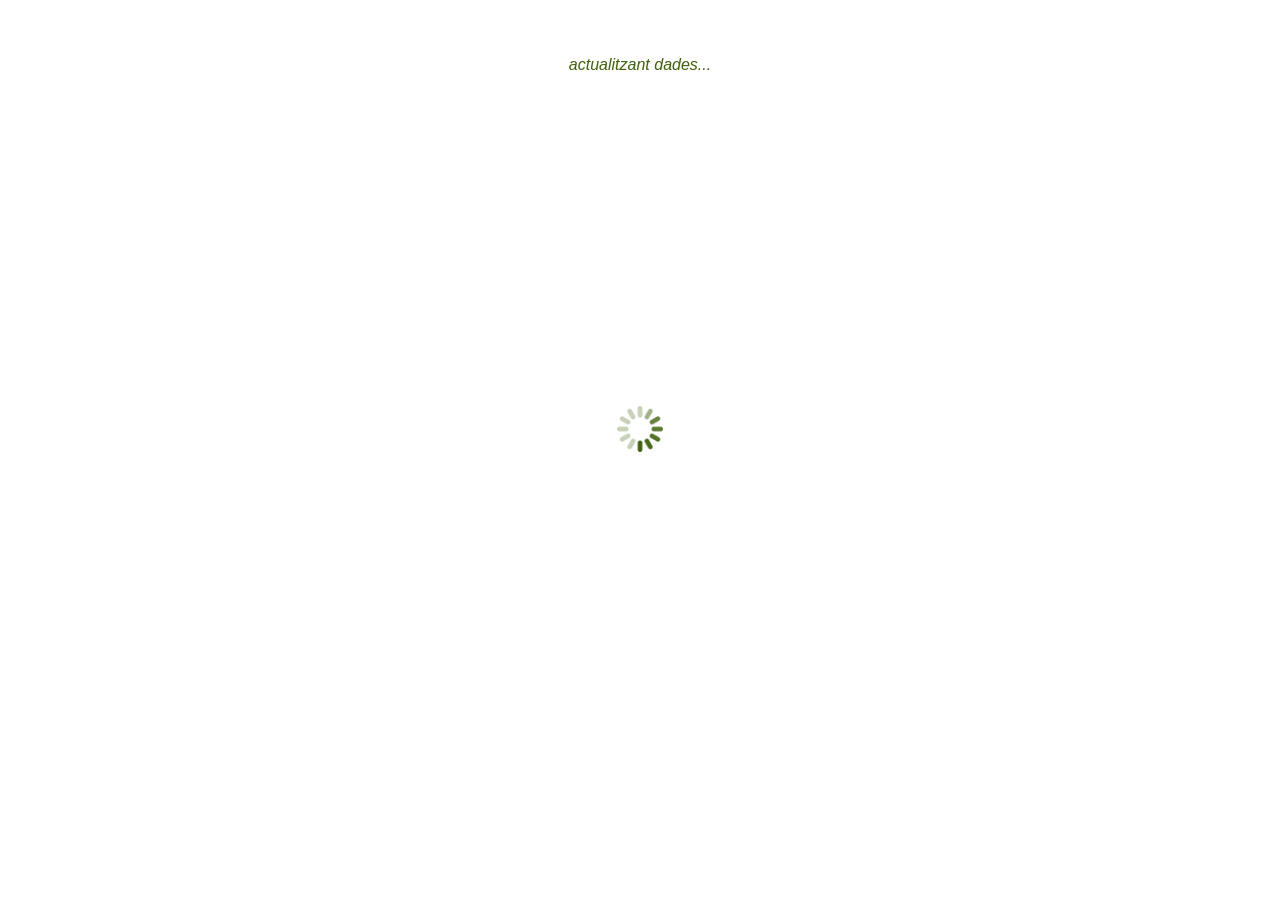
==== commit efd2a979: "20150702_1" ====
--- a/www/index.html
+++ b/www/index.html
@@ -22,7 +22,7 @@
 <html>
     <head>
         <meta charset="utf-8" />
-        <title>GISQ test</title>
+        <title>GISQtest</title>
         <meta name="description" content="" />
         <meta name="keywords" content="" />
         <meta name="author" content="" />
@@ -136,14 +136,6 @@
                             </a>
                         </div>
                     </td>
-                    <!--<td class="mi-util-ancho">-->
-                        <!--<div class="mi-util">-->
-                            <!--<a href="" onclick="handleBackButton()"><img alt="" src="css/themes/Rojos/images/icons-png/carat-l-white.png" width="20" /></a>-->
-                        <!--</div>-->
-                    <!--</td>-->
-                    <!--<td align="center" style="height: 30px;padding-top: 3px">-->
-                        <!--<h3  style="margin: 0em;">Dades incidència</h3>-->
-                    <!--</td>-->
                 </tr>
             </table>
         </div>
@@ -515,14 +507,6 @@
                             </a>
                         </div>
                     </td>
-                    <!--<td class="mi-util-ancho">-->
-                        <!--<div class="mi-util">-->
-                            <!--<a href="" onclick="handleBackButton()"><img alt="" src="css/themes/Rojos/images/icons-png/carat-l-white.png" width="20" /></a>-->
-                        <!--</div>-->
-                    <!--</td>-->
-                    <!--<td width="90%" style="text-align: center">-->
-                        <!--<h3 style="margin: 0em">Reportats</h3>-->
-                    <!--</td>-->
                     <td  class="mi-util-ancho">
                         <div class="mi-boton-cab" >
                             <a  href="" id="buttonMostrarEnLista"><img alt="" src="css/themes/Rojos/images/icons-png/bullets-white.png" width="20" /></a>
--- a/www/css/utiles.css
+++ b/www/css/utiles.css
@@ -193,29 +193,6 @@
     height : 100%;
 }
 
-#divTipoInci{
-    width: 100%;
-    text-align: center;
-    align-content: center;
-    display: inline-table;
-}
-
-#divTipoInci a{
-    width: 120px;
-    height: 85px;
-    display: inherit;
-    margin: 5px;
-    text-align: center;
-    white-space: normal;
-    text-transform: none;
-}
-
-#divTipoInci a div {
-    line-height: 15px;
-    font-weight: normal;
-    text-transform: uppercase;
-    font-size: 0.95em;
-}
 
 .divCargar{
     text-align: center;
@@ -239,7 +216,37 @@
     box-shadow: 0 0 12px #c1e839 /*{c-active-background-color}*/;
 }
 
-h3{
-    font-size: 1.3em !important;
-    font-weight: normal !important;
-}+
+    h3{
+        font-size: 1.3em !important;
+        font-weight: normal !important;
+    }
+
+    #divTipoInci{
+        width: 100%;
+        text-align: center;
+        align-content: center;
+        display: inline-table;
+    }
+
+    #divTipoInci a{
+        width: 120px;
+        height: 85px;
+        display: inherit;
+        margin: 5px;
+        text-align: center;
+        white-space: normal;
+        text-transform: none;
+    }
+
+    #divTipoInci a div {
+        line-height: 15px;
+        font-weight: normal;
+        text-transform: uppercase;
+        font-size: 0.95em;
+    }
+
+    #divTipoInci a img {
+        width: 45px;
+    }
+
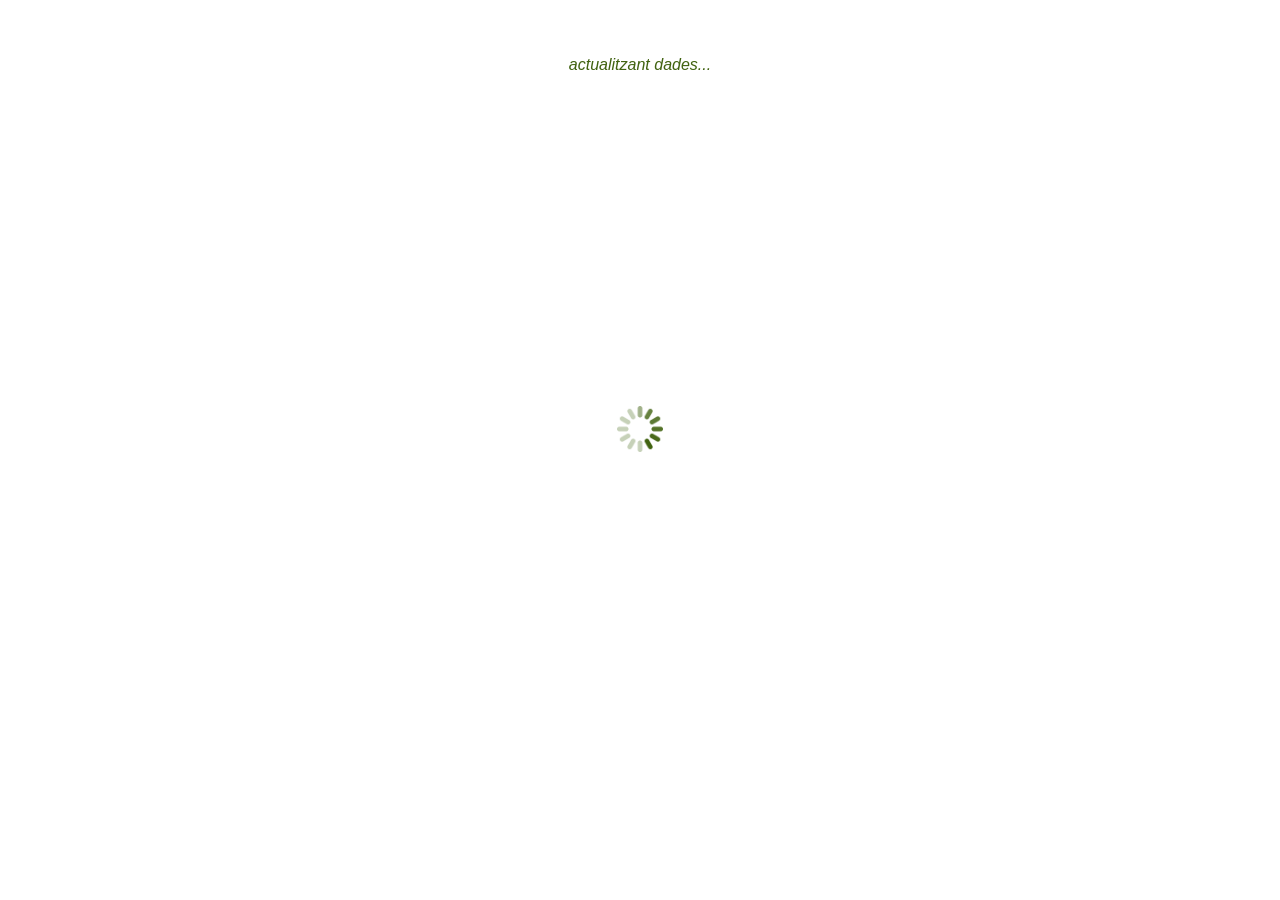
==== commit b93fc89f: "20150716_5 Reactivant camera i canviant el nom" ====
--- a/www/index.html
+++ b/www/index.html
@@ -22,7 +22,7 @@
 <html>
     <head>
         <meta charset="utf-8" />
-        <title>GISQtest</title>
+        <title>SQtest</title>
         <meta name="description" content="" />
         <meta name="keywords" content="" />
         <meta name="author" content="" />
